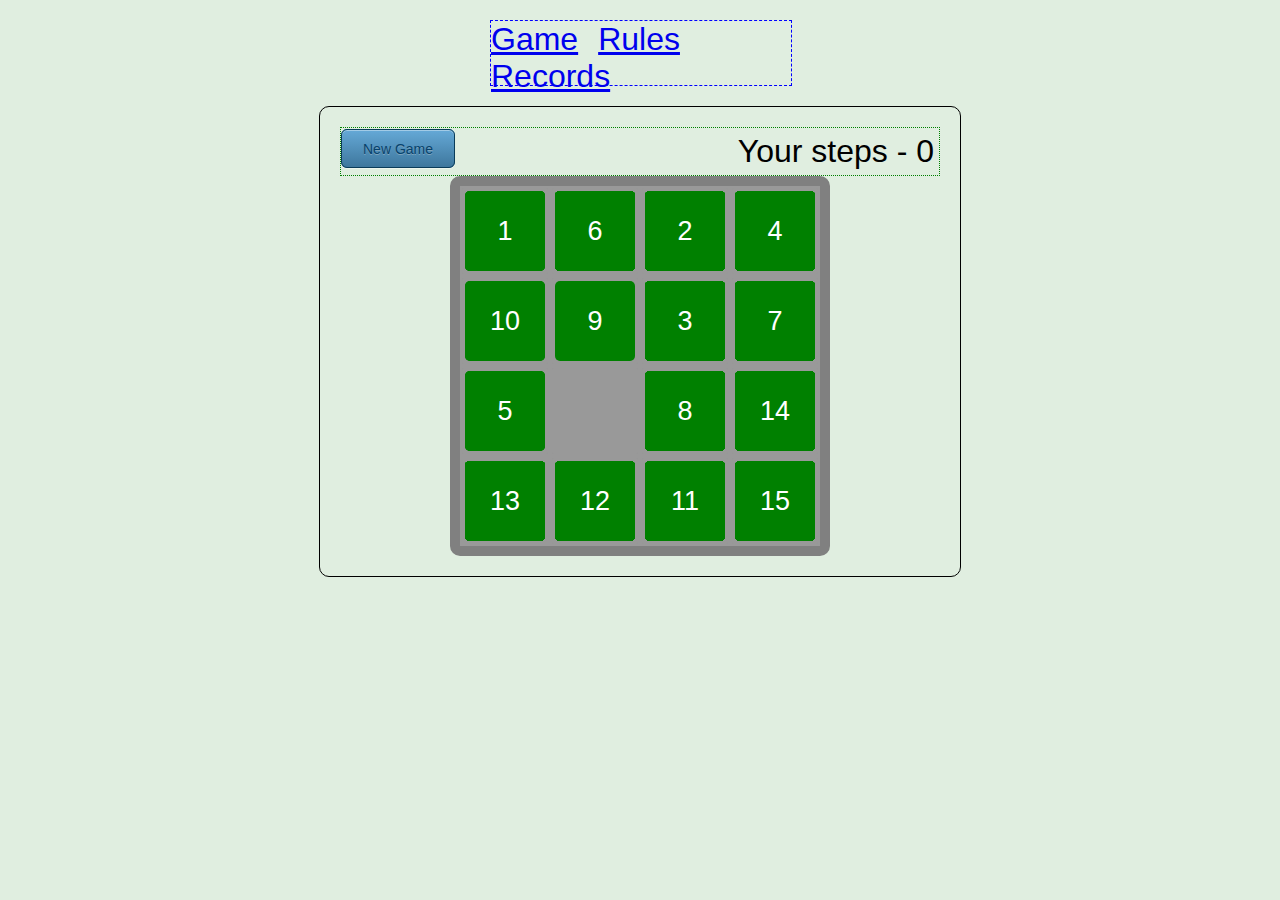
==== index.html @ fa8e1e41 "I made the code more beautiful and readable" ====
<!DOCTYPE html>
<html>
    <head>
        <title></title>
        <link type="text/css" rel="stylesheet" href="css/style.css" />
        <script type="text/javascript" src="js/jquery.js"></script>
        <script type="text/javascript" src="js/underscore.js"></script>
        <script type="text/javascript" src="js/backbone.js"></script>
        <script type="text/javascript" src="js/index.js"></script>
        <script src = "js/myPuzzle15.js"></script>
    </head>
    <body>
        <div id="menu"> <!-- Блок меню -->
            <ul>
                <li><a href="#!/">Game</a></li>
                <li><a href="#!/rules">Rules</a></li>
                <li><a href="#!/records">Records</a></li>
            </ul>
        </div>

        <div id="game" class="block"> <!-- Game -->
                <div class = "buttons">
					<a href='#' class='button' id = 'newGameButton'>New Game</a>
					<p id = "placeShowResult" style = "float:right; margin: 5px">Your steps - </p>
					<div style = "clear: both"></div>
                </div>
                <div class = 'wrapper'></div> <!-- Мы создаем div для будущего игрового поля -->
                <script>init()</script>
        </div>

        <div id="rules" class="block"> <!-- Rules -->
            <h3>Правила игры</h3>
            <p>Пятнашки - головоломка, представляющая собой 15 квадратных костяшек с нанесенными числами от 1 до 15.
			Все костяшки заключены в квадратную коробку размером 4x4 (сторона квадрата коробки в четыре раза длиннее, чем у костяшки).
			Таким образом при размещении костяшек в коробке остается одно пустое место размером с одну костяшку, которое можно использовать
			для перемещения костяшек внутри коробки. Цель игры - упорядочить размещение чисел в коробке, разместив их по возрастанию слева
			направо и сверху вниз, начиная с костяшки с номером 1 в левом верхнем углу и заканчивая пустым местом в правом нижнем углу коробки.</p>
        </div>

        <div id="records" class="block"> <!-- Records -->
            <h3>Рекорды</h3>
            <p>Таблица рекордов будет загружена с сервера</p>
        </div>
    </body>
</html>
---- css/style.css ----
@import url("buttons.css");
html{
	margin:0;
	padding:0;
	width:100%;
	font-size: 100%;
}

body{
	margin:0;
	padding:20px 0 0 0;
	width:100%;
	background:#000;
    font-family: Verdana, Geneva, sans-serif;
    font-size: 2rem;
    background-color: #E0EEE0;
}

#menu{
	border: 1px dashed blue;
}

.buttons{
	border: 1px dotted green;
	
}

.block{
    width: 600px;
    border: 1px solid #000;
    padding: 20px;
    -webkit-border-radius: 10px;
    -moz-border-radius: 10px;
    border-radius: 10px;
	position:relative;
	margin: 0 auto;
}

#menu{
    width: 300px;
	position:relative;
	left:50%;
	margin-left:-150px;
    margin-bottom: 20px;
}
    
	#menu ul{
        padding: 0;
        margin: 0;
        list-style: none;
        height: 2em;
    }
    
	#menu ul li{
        float: left;
        margin-right: 20px;
    }
    /*   ----- style puzzle -----*/

.bones{
    cursor: pointer;
    background-color: green;
    position: absolute;
    -webkit-clip-path: inset(5px 5px 5px 5px round 5px);
}

.boneNumber{
    font-family: arial;
    font-weight: bold;
    font-size: 5em;
    color: white;
    line-height: 100px;
    margin-top: 25px;
    margin-bottom: 25px;
    margin-left: auto;
    margin-right: auto;
    border: 0px solid red;
    padding: 5px;
    width: 100px;
    height: 100px;
    text-align: center;
}

.wrapper{
    background-color: #999;
    border: 10px solid gray;
    border-radius: 10px;
    width: 80%;
    height: 80%;
}

   /* Media Queries */

@media only screen and (max-width: 940px),
only screen and (max-device-width: 940px){
	.block{
		width: 500px;
		border: 3px solid red;
	}
/*wrapper = 500px */
/* width = 720px-940px */
}


@media only screen and (max-width: 720px),
only screen and (max-device-width: 720px){
	.block{
		width: 400px;
		border: 3px solid green;
	}
/*wrapper = 400px */
/*width = 530-720px */
}

@media only screen and (max-width: 530px),
only screen and (max-device-width: 530px){
	.block{
		width: 300px;
		padding: 2px;
	}
/*wrapper = 300px */
/*width = 320-530px */
}

@media only screen and (max-width: 320px),
only screen and (max-device-width: 320px){
	.block{
		width: 98%;
		padding: 2px;
	}
/*wrapper = 80%*/
/*width<320px*/
}
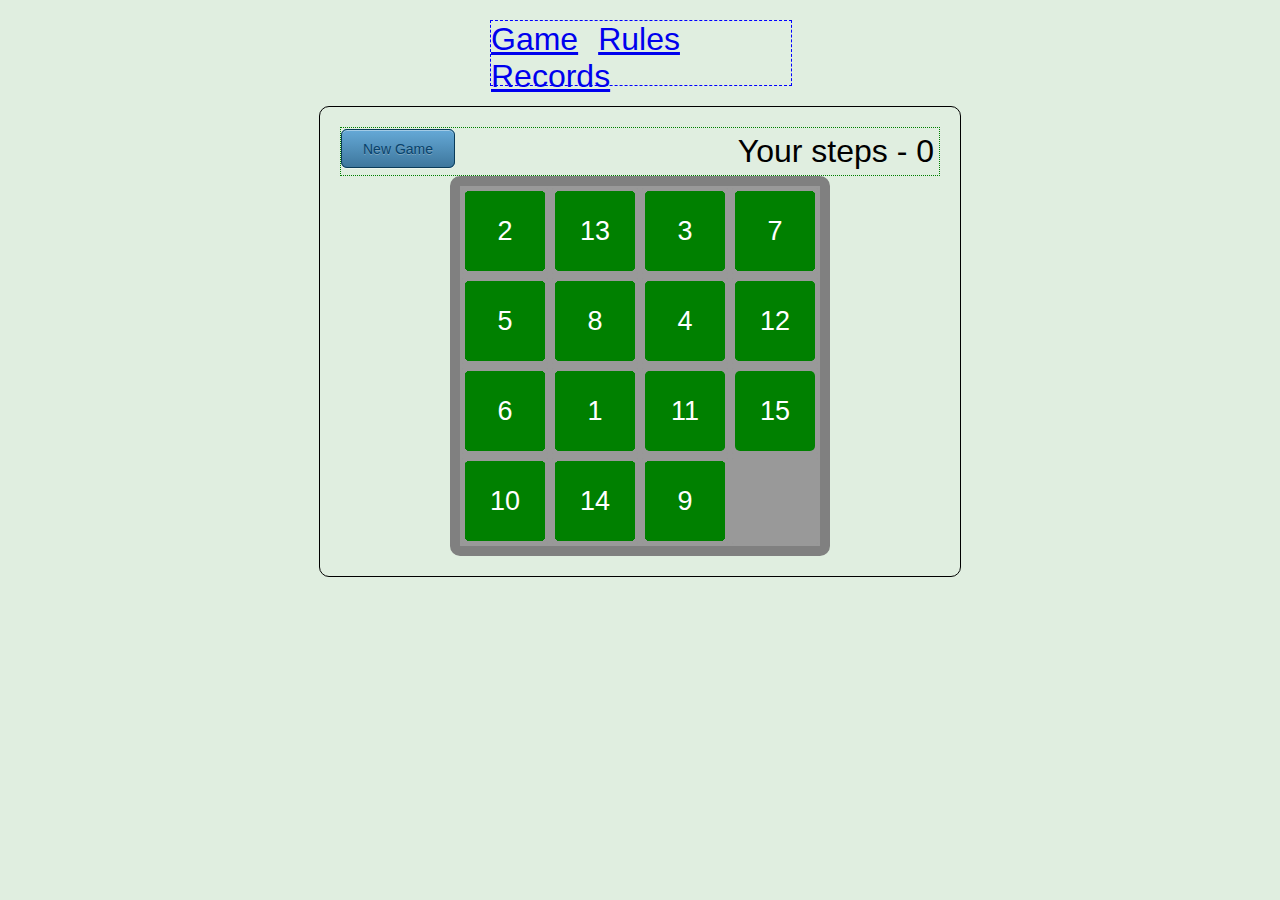
==== commit 6f75fc99: "I added meta utf-8 in index-html" ====
--- a/index.html
+++ b/index.html
@@ -2,7 +2,8 @@
 <html>
     <head>
         <title></title>
-        <link type="text/css" rel="stylesheet" href="css/style.css" />
+        <meta charset = "utf-8">
+		<link type="text/css" rel="stylesheet" href="css/style.css" />
         <script type="text/javascript" src="js/jquery.js"></script>
         <script type="text/javascript" src="js/underscore.js"></script>
         <script type="text/javascript" src="js/backbone.js"></script>
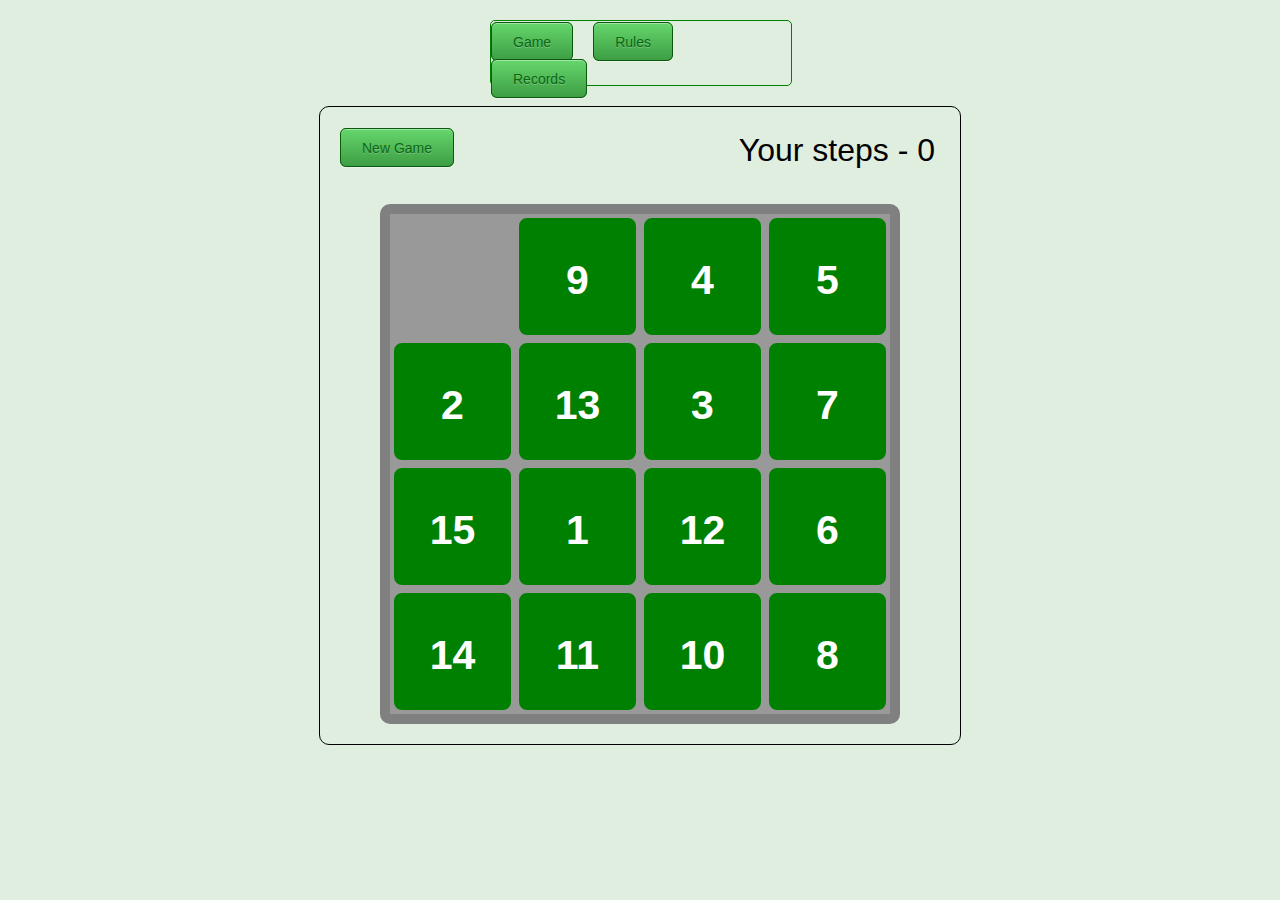
==== commit 99e67f0c: "I added styles buttons for the links of the menu" ====
--- a/index.html
+++ b/index.html
@@ -13,9 +13,9 @@
     <body>
         <div id="menu"> <!-- Блок меню -->
             <ul>
-                <li><a href="#!/">Game</a></li>
-                <li><a href="#!/rules">Rules</a></li>
-                <li><a href="#!/records">Records</a></li>
+                <li><a href="#!/" class = "button">Game</a></li>
+                <li><a href="#!/rules"  class = "button">Rules</a></li>
+                <li><a href="#!/records"  class = "button">Records</a></li>
             </ul>
         </div>
 
--- a/css/style.css
+++ b/css/style.css
@@ -17,12 +17,21 @@
 }
 
 #menu{
-	border: 1px dashed blue;
-}
-
+	border: 1px solid green;
+	border-radius: 5px;
+}
+
+#rules h3 {
+	text-align: center;
+}
+
+#rules p {
+	text-align: justify;
+}
 .buttons{
-	border: 1px dotted green;
-	
+	/*border: 1px dotted green;*/
+	margin-bottom: 30px;
+
 }
 
 .block{
@@ -43,25 +52,34 @@
 	margin-left:-150px;
     margin-bottom: 20px;
 }
-    
+
 	#menu ul{
         padding: 0;
         margin: 0;
         list-style: none;
         height: 2em;
     }
-    
+
 	#menu ul li{
         float: left;
         margin-right: 20px;
     }
     /*   ----- style puzzle -----*/
 
-.bones{
+.bones, .bones-white{
     cursor: pointer;
     background-color: green;
     position: absolute;
-    -webkit-clip-path: inset(5px 5px 5px 5px round 5px);
+	width: 125px;
+	height: 125px;
+    /*-webkit-clip-path: inset(5px 5px 5px 5px round 5px);*/
+	border: 4px solid #999;
+	box-sizing: border-box;
+	border-radius: 12px;
+}
+
+.bones-white{
+	background-color: #999;
 }
 
 .boneNumber{
@@ -85,9 +103,112 @@
     background-color: #999;
     border: 10px solid gray;
     border-radius: 10px;
-    width: 80%;
-    height: 80%;
-}
+    width: 500px;
+    height: 500px;
+	margin: 0 auto;
+	position: relative;
+}
+
+	.b-00{
+		top: 0;
+		left: 0;
+	}
+
+	.b-01{
+		top: 0;
+		left: 125px;
+	}
+
+	.b-02{
+		top: 0;
+		left: 250px;
+	}
+
+	.b-03{
+		top: 0;
+		left: 375px;
+	}
+
+	.b-04{
+		top: 125px;
+		left: 0;
+	}
+
+	.b-05{
+		top: 125px;
+		left: 125px;
+	}
+
+	.b-06{
+		top: 125px;
+		left: 250px;
+	}
+
+	.b-07{
+		top: 125px;
+		left: 375px;
+	}
+
+	.b-08{
+		top: 250px;
+		left: 0;
+	}
+
+	.b-09{
+		top: 250px;
+		left: 125px;
+	}
+
+	.b-10{
+		top: 250px;
+		left: 250px;
+	}
+
+	.b-11{
+		top: 250px;
+		left: 375px;
+	}
+
+	.b-12{
+		top: 375px;
+		left: 0;
+	}
+
+	.b-13{
+		top: 375px;
+		left: 125px;
+	}
+
+	.b-14{
+		top: 375px;
+		left: 250px;
+	}
+
+	.b-15{
+		top: 375px;
+		left: 375px;
+	}
+
+	.bone-text{
+		color: white;
+		text-align: center;
+		font-weight: bold;
+		font-family: arial;
+		line-height: 125px;
+		font-size: 41px;
+
+	}
+
+	.borders{
+		position: absolute;
+		top: 0;
+		left: 0;
+		width: 125px;
+		height: 125px;
+		background-color: none;
+		border: 5px solid #999;
+		border-radius: 5px;
+	}
 
    /* Media Queries */
 
@@ -97,7 +218,106 @@
 		width: 500px;
 		border: 3px solid red;
 	}
-/*wrapper = 500px */
+	.wrapper{
+		width: 400px;
+		height: 400px;
+	}
+
+	.b-00{
+		top: 0;
+		left: 0;
+	}
+
+	.b-01{
+		top: 0;
+		left: 100px;
+	}
+
+	.b-02{
+		top: 0;
+		left: 200px;
+	}
+
+	.b-03{
+		top: 0;
+		left: 300px;
+	}
+
+	.b-04{
+		top: 100px;
+		left: 0;
+	}
+
+	.b-05{
+		top: 100px;
+		left: 100px;
+	}
+
+	.b-06{
+		top: 100px;
+		left: 200px;
+	}
+
+	.b-07{
+		top: 100px;
+		left: 300px;
+	}
+
+	.b-08{
+		top: 200px;
+		left: 0;
+	}
+
+	.b-09{
+		top: 200px;
+		left: 100px;
+	}
+
+	.b-10{
+		top: 200px;
+		left: 200px;
+	}
+
+	.b-11{
+		top: 200px;
+		left: 300px;
+	}
+
+	.b-12{
+		top: 300px;
+		left: 0;
+	}
+
+	.b-13{
+		top: 300px;
+		left: 100px;
+	}
+
+	.b-14{
+		top: 300px;
+		left: 200px;
+	}
+
+	.b-15{
+		top: 300px;
+		left: 300px;
+	}
+
+	.bones, .bones-white{
+    width: 100px;
+	height: 100px;
+	border: 3px solid #999;
+	border-radius: 9px;
+	}
+
+	.bone-text{
+		line-height: 100px;
+		font-size: 33px;
+
+	}
+
+
+/*block = 500px */
 /* width = 720px-940px */
 }
 
@@ -108,7 +328,106 @@
 		width: 400px;
 		border: 3px solid green;
 	}
-/*wrapper = 400px */
+	.wrapper{
+		width: 300px;
+		height: 300px;
+	}
+
+	.b-00{
+		top: 0;
+		left: 0;
+	}
+
+	.b-01{
+		top: 0;
+		left: 75px;
+	}
+
+	.b-02{
+		top: 0;
+		left: 150px;
+	}
+
+	.b-03{
+		top: 0;
+		left: 225px;
+	}
+
+	.b-04{
+		top: 75px;
+		left: 0;
+	}
+
+	.b-05{
+		top: 75px;
+		left: 75px;
+	}
+
+	.b-06{
+		top: 75px;
+		left: 150px;
+	}
+
+	.b-07{
+		top: 75px;
+		left: 225px;
+	}
+
+	.b-08{
+		top: 150px;
+		left: 0;
+	}
+
+	.b-09{
+		top: 150px;
+		left: 75px;
+	}
+
+	.b-10{
+		top: 150px;
+		left: 150px;
+	}
+
+	.b-11{
+		top: 150px;
+		left: 225px;
+	}
+
+	.b-12{
+		top: 225px;
+		left: 0;
+	}
+
+	.b-13{
+		top: 225px;
+		left: 75px;
+	}
+
+	.b-14{
+		top: 225px;
+		left: 150px;
+	}
+
+	.b-15{
+		top: 225px;
+		left: 225px;
+	}
+
+	.bones, .bones-white{
+    width: 75px;
+	height: 75px;
+	border: 2px solid #999;
+	border-radius: 8px;
+	}
+
+	.bone-text{
+		line-height: 75px;
+		font-size: 25px;
+
+	}
+
+
+/*block = 400px */
 /*width = 530-720px */
 }
 
@@ -118,16 +437,213 @@
 		width: 300px;
 		padding: 2px;
 	}
-/*wrapper = 300px */
+	.wrapper{
+		width: 200px;
+		height: 200px;
+	}
+
+	.b-00{
+		top: 0;
+		left: 0;
+	}
+
+	.b-01{
+		top: 0;
+		left: 50px;
+	}
+
+	.b-02{
+		top: 0;
+		left: 100px;
+	}
+
+	.b-03{
+		top: 0;
+		left: 150px;
+	}
+
+	.b-04{
+		top: 50px;
+		left: 0;
+	}
+
+	.b-05{
+		top: 50px;
+		left: 50px;
+	}
+
+	.b-06{
+		top: 50px;
+		left: 100px;
+	}
+
+	.b-07{
+		top: 50px;
+		left: 150px;
+	}
+
+	.b-08{
+		top: 100px;
+		left: 0;
+	}
+
+	.b-09{
+		top: 100px;
+		left: 50px;
+	}
+
+	.b-10{
+		top: 100px;
+		left: 100px;
+	}
+
+	.b-11{
+		top: 100px;
+		left: 150px;
+	}
+
+	.b-12{
+		top: 150px;
+		left: 0;
+	}
+
+	.b-13{
+		top: 150px;
+		left: 50px;
+	}
+
+	.b-14{
+		top: 150px;
+		left: 100px;
+	}
+
+	.b-15{
+		top: 150px;
+		left: 150px;
+	}
+
+	.bones, .bones-white{
+    width: 50px;
+	height: 50px;
+	border: 1px solid #999;
+	border-radius: 4px;
+	}
+
+	.bone-text{
+		line-height: 50px;
+		font-size: 16px;
+
+	}
+
+/*block = 300px */
 /*width = 320-530px */
 }
 
 @media only screen and (max-width: 320px),
 only screen and (max-device-width: 320px){
 	.block{
-		width: 98%;
+		width: 96%;
 		padding: 2px;
 	}
+	.wrapper{
+		width: 160px;
+		height: 160px;
+	}
+
+	.b-00{
+		top: 0;
+		left: 0;
+	}
+
+	.b-01{
+		top: 0;
+		left: 40px;
+	}
+
+	.b-02{
+		top: 0;
+		left: 80px;
+	}
+
+	.b-03{
+		top: 0;
+		left: 120px;
+	}
+
+	.b-04{
+		top: 40px;
+		left: 0;
+	}
+
+	.b-05{
+		top: 40px;
+		left: 40px;
+	}
+
+	.b-06{
+		top: 40px;
+		left: 80px;
+	}
+
+	.b-07{
+		top: 40px;
+		left: 120px;
+	}
+
+	.b-08{
+		top: 80px;
+		left: 0;
+	}
+
+	.b-09{
+		top: 80px;
+		left: 40px;
+	}
+
+	.b-10{
+		top: 80px;
+		left: 80px;
+	}
+
+	.b-11{
+		top: 80px;
+		left: 120px;
+	}
+
+	.b-12{
+		top: 120px;
+		left: 0;
+	}
+
+	.b-13{
+		top: 120px;
+		left: 40px;
+	}
+
+	.b-14{
+		top: 120px;
+		left: 80px;
+	}
+
+	.b-15{
+		top: 120px;
+		left: 120px;
+	}
+
+	.bones, .bones-white{
+    width: 40px;
+	height: 40px;
+	border: 1px solid #999;
+	border-radius: 4px;
+	}
+
+	.bone-text{
+		line-height: 40px;
+		font-size: 13px;
+		font-weight: normal;
+
+	}
+
 /*wrapper = 80%*/
 /*width<320px*/
 }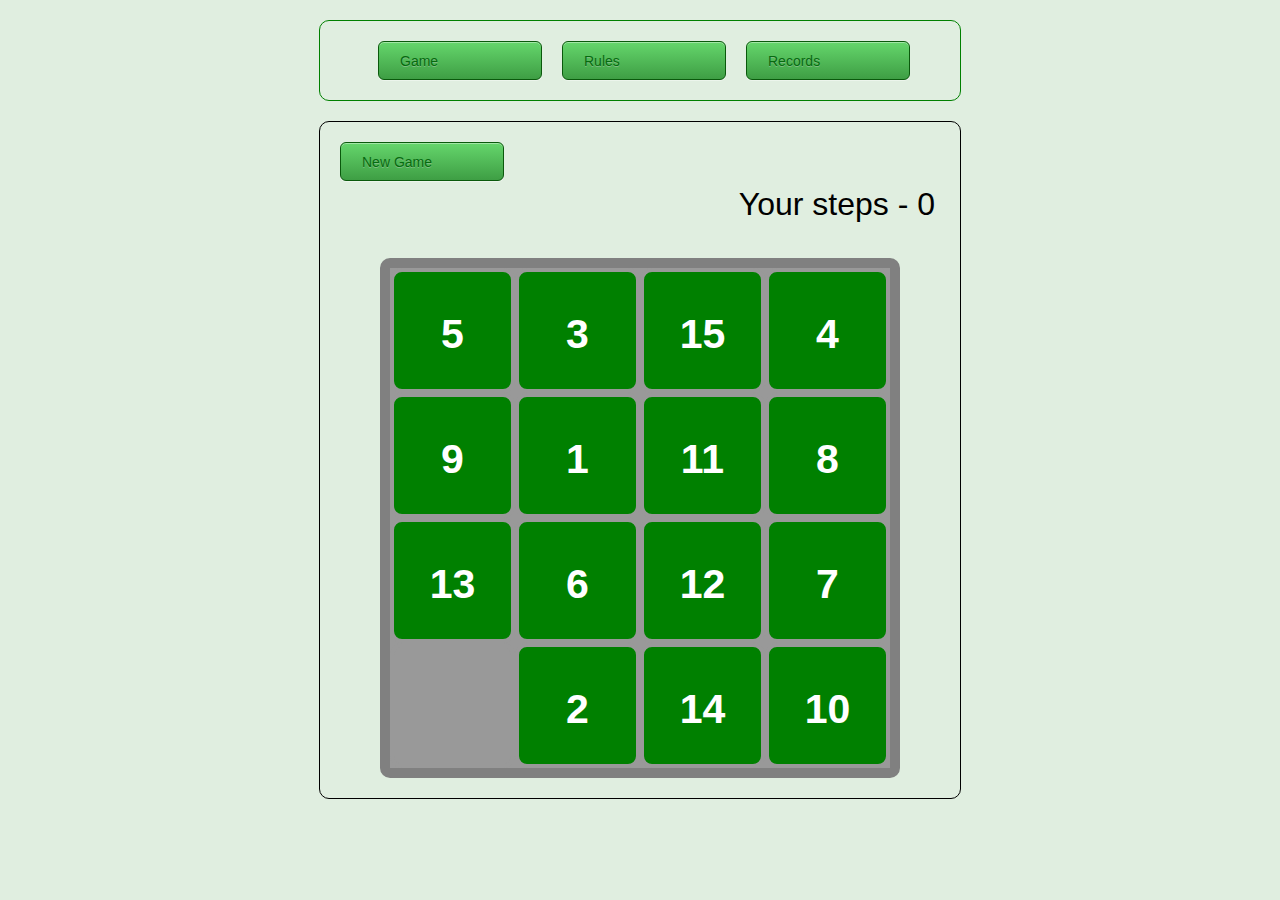
==== commit 8e977e59: "I finished work with layout of the buttons. I added file normalize.css. Buttons works correctly" ====
--- a/index.html
+++ b/index.html
@@ -3,7 +3,8 @@
     <head>
         <title></title>
         <meta charset = "utf-8">
-		<link type="text/css" rel="stylesheet" href="css/style.css" />
+		<link type="text/css" rel="stylesheet" href="css/normalize.css" />
+        <link type="text/css" rel="stylesheet" href="css/style.css" />
         <script type="text/javascript" src="js/jquery.js"></script>
         <script type="text/javascript" src="js/underscore.js"></script>
         <script type="text/javascript" src="js/backbone.js"></script>
@@ -21,7 +22,7 @@
 
         <div id="game" class="block"> <!-- Game -->
                 <div class = "buttons">
-					<a href='#' class='button' id = 'newGameButton'>New Game</a>
+					<a href='#' class='button-new-game' id = 'newGameButton'>New Game</a>
 					<p id = "placeShowResult" style = "float:right; margin: 5px">Your steps - </p>
 					<div style = "clear: both"></div>
                 </div>
--- a/css/style.css
+++ b/css/style.css
@@ -1,4 +1,5 @@
 @import url("buttons.css");
+
 html{
 	margin:0;
 	padding:0;
@@ -16,10 +17,34 @@
     background-color: #E0EEE0;
 }
 
+/*#menu - это оболочка блока кнопок меню*/
 #menu{
+	width: 600px;
+	padding: 20px;
 	border: 1px solid green;
-	border-radius: 5px;
-}
+	border-radius: 10px;
+	-webkit-border-radius: 10px;
+  -moz-border-radius: 10px;
+  position: relative;
+  margin: 0 auto;
+  margin-bottom: 20px;
+  overflow: hidden;
+}
+
+	#menu ul{
+        padding: 0;
+        margin: 0;
+        list-style: none;
+    }
+
+    #menu ul li{
+        float: left;
+        margin-right: 20px;
+    }
+
+    #menu ul li:first-child{
+    	margin-left: 38px;
+    }
 
 #rules h3 {
 	text-align: center;
@@ -28,12 +53,13 @@
 #rules p {
 	text-align: justify;
 }
+
 .buttons{
-	/*border: 1px dotted green;*/
 	margin-bottom: 30px;
 
 }
 
+/*.block - это оболочка игрового поля*/
 .block{
     width: 600px;
     border: 1px solid #000;
@@ -45,25 +71,6 @@
 	margin: 0 auto;
 }
 
-#menu{
-    width: 300px;
-	position:relative;
-	left:50%;
-	margin-left:-150px;
-    margin-bottom: 20px;
-}
-
-	#menu ul{
-        padding: 0;
-        margin: 0;
-        list-style: none;
-        height: 2em;
-    }
-
-	#menu ul li{
-        float: left;
-        margin-right: 20px;
-    }
     /*   ----- style puzzle -----*/
 
 .bones, .bones-white{
@@ -218,6 +225,23 @@
 		width: 500px;
 		border: 3px solid red;
 	}
+
+	#menu{
+		width: 500px;
+	}
+
+	#menu ul li:first-child{
+		margin-left: 10px;
+	}
+
+	#menu ul li:last-child{
+		margin-right: 10px;
+	}
+
+	.button{
+		width: 100px;
+	}
+
 	.wrapper{
 		width: 400px;
 		height: 400px;
@@ -328,6 +352,23 @@
 		width: 400px;
 		border: 3px solid green;
 	}
+
+	#menu{
+		width: 400px;
+	}
+
+	#menu ul li:first-child{
+		margin-left: 8px;
+	}
+
+	#menu ul li:last-child{
+		margin-right: 0;
+	}
+
+	.button{
+		width: 70px;
+	}
+
 	.wrapper{
 		width: 300px;
 		height: 300px;
@@ -437,6 +478,34 @@
 		width: 300px;
 		padding: 2px;
 	}
+
+	#menu{
+		width: 300px;
+		padding: 2px;
+	}
+
+	#menu ul{
+		position: relative;
+	}
+
+	#menu ul li{
+		float: none;
+		display: block;
+		margin: 0 auto;
+		padding-bottom: 10px;
+
+	}
+
+	#menu ul li:first-child{
+		margin-left: 0;
+		padding-top: 10px;
+	}
+
+	.button{
+		width: 75%;
+		margin: 0 auto;
+	}
+
 	.wrapper{
 		width: 200px;
 		height: 200px;
@@ -545,6 +614,12 @@
 		width: 96%;
 		padding: 2px;
 	}
+
+	#menu{
+		width: 96%;
+		padding: 2px;
+	}
+
 	.wrapper{
 		width: 160px;
 		height: 160px;
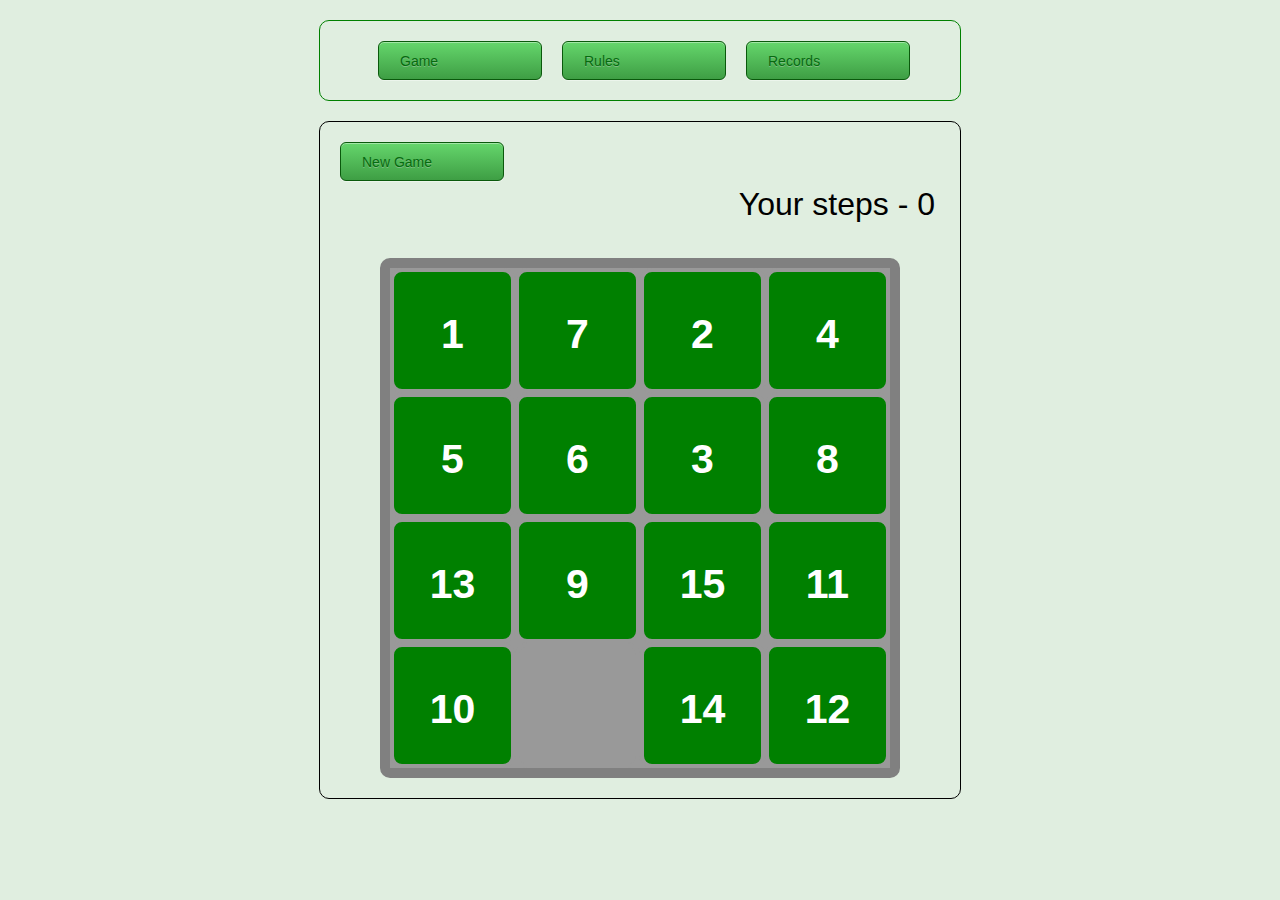
==== commit 9819e1fc: "I added jquery-ui and jquery-ui-touch-punch and meta tag viewport" ====
--- a/index.html
+++ b/index.html
@@ -3,9 +3,12 @@
     <head>
         <title></title>
         <meta charset = "utf-8">
-		<link type="text/css" rel="stylesheet" href="css/normalize.css" />
+		<meta name = "viewport" content = "width=device-width, height=device-height, target-densitydpi=device-dpi, initial-scale=1">
+        <link type="text/css" rel="stylesheet" href="css/normalize.css" />
         <link type="text/css" rel="stylesheet" href="css/style.css" />
         <script type="text/javascript" src="js/jquery.js"></script>
+        <script type="text/javascript" src="js/jquery-ui.js"></script>
+        <script src="jquery-ui-touch-punch.js"></script>
         <script type="text/javascript" src="js/underscore.js"></script>
         <script type="text/javascript" src="js/backbone.js"></script>
         <script type="text/javascript" src="js/index.js"></script>
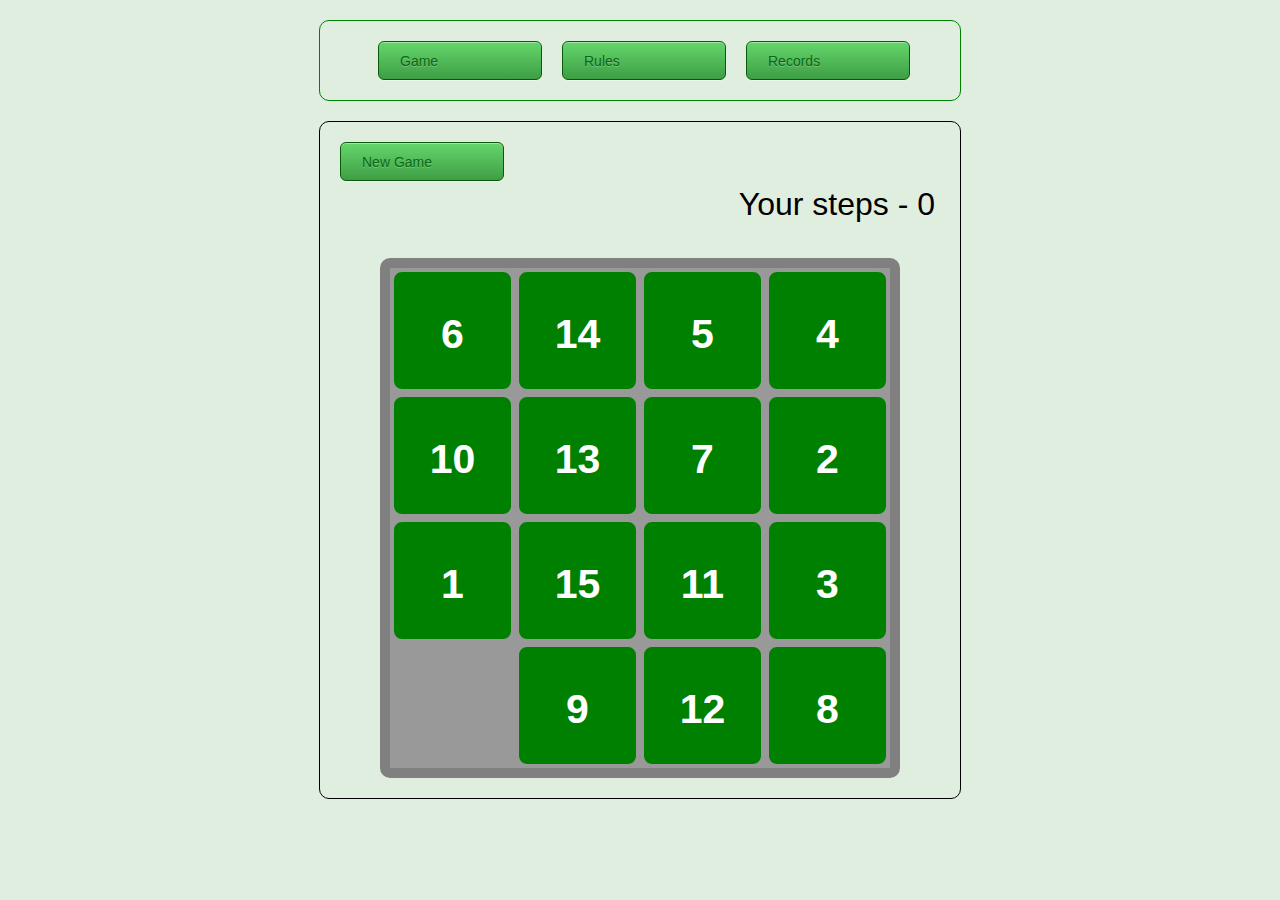
==== commit 04874b1c: "I added file jquery-ui-css and added link for it in index_html I think it may be useful in modal win" ====
--- a/index.html
+++ b/index.html
@@ -6,6 +6,7 @@
 		<meta name = "viewport" content = "width=device-width, height=device-height, target-densitydpi=device-dpi, initial-scale=1">
         <link type="text/css" rel="stylesheet" href="css/normalize.css" />
         <link type="text/css" rel="stylesheet" href="css/style.css" />
+        <link type="text/css" rel="stylesheet" href="css/jquery-ui.css" />
         <script type="text/javascript" src="js/jquery.js"></script>
         <script type="text/javascript" src="js/jquery-ui.js"></script>
         <script src="jquery-ui-touch-punch.js"></script>
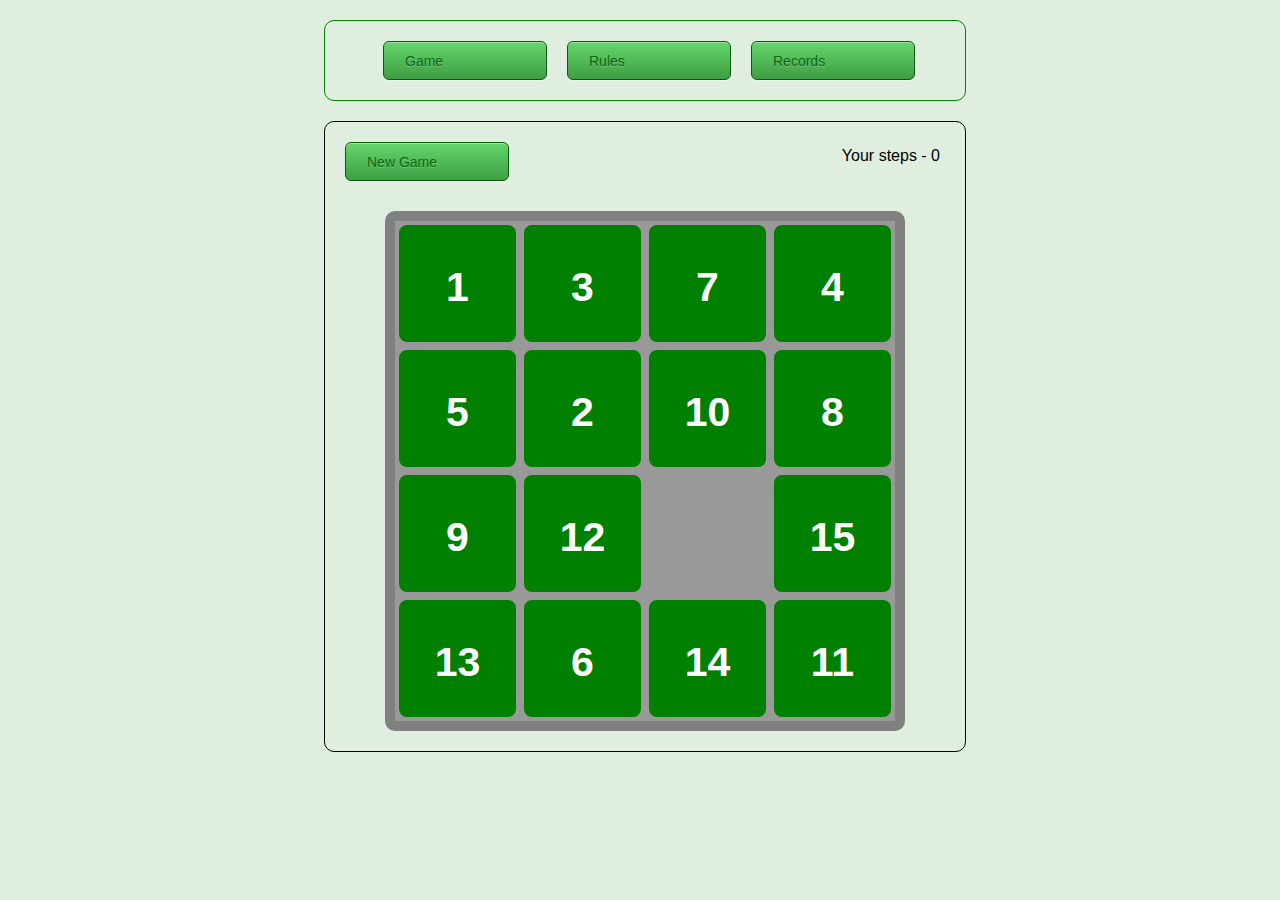
==== commit a98d2612: "I fixed path for the file jquery-ui-touch-punch in index-html" ====
--- a/index.html
+++ b/index.html
@@ -9,7 +9,7 @@
         <link type="text/css" rel="stylesheet" href="css/jquery-ui.css" />
         <script type="text/javascript" src="js/jquery.js"></script>
         <script type="text/javascript" src="js/jquery-ui.js"></script>
-        <script src="jquery-ui-touch-punch.js"></script>
+        <script type="text/javascript" src="js/jquery-ui-touch-punch.js"></script>
         <script type="text/javascript" src="js/underscore.js"></script>
         <script type="text/javascript" src="js/backbone.js"></script>
         <script type="text/javascript" src="js/index.js"></script>
--- a/css/style.css
+++ b/css/style.css
@@ -9,11 +9,11 @@
 
 body{
 	margin:0;
-	padding:20px 0 0 0;
+	padding:20px 5px 5px 5px;
 	width:100%;
 	background:#000;
     font-family: Verdana, Geneva, sans-serif;
-    font-size: 2rem;
+    font-size: 1rem;
     background-color: #E0EEE0;
 }
 
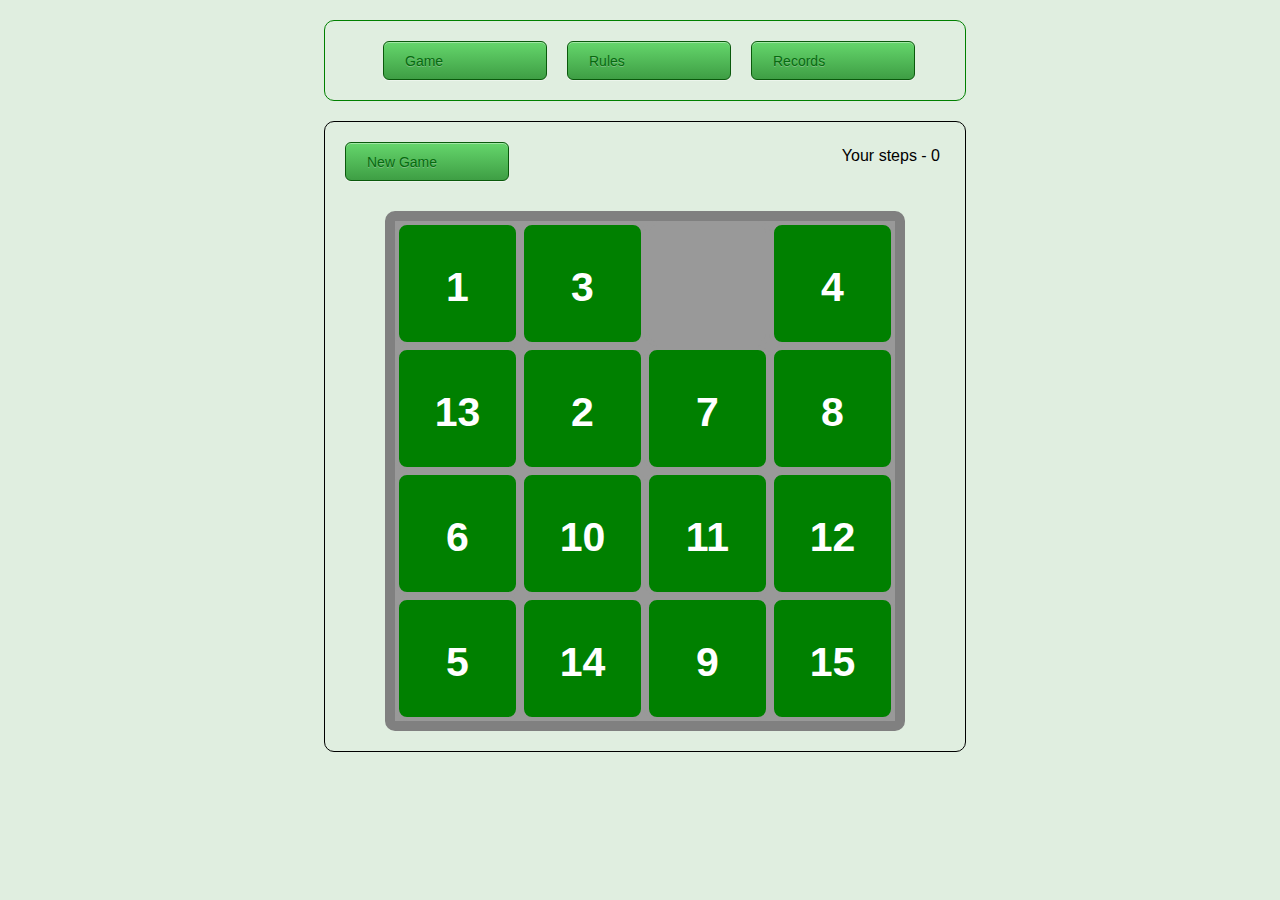
==== commit ceff8ba7: "I added Prevent Default and Stop Propagation" ====
--- a/index.html
+++ b/index.html
@@ -13,7 +13,7 @@
         <script type="text/javascript" src="js/underscore.js"></script>
         <script type="text/javascript" src="js/backbone.js"></script>
         <script type="text/javascript" src="js/index.js"></script>
-        <script src = "js/myPuzzle15.js"></script>
+        <script type="text/javascript" src = "js/myPuzzle15.js"></script>
     </head>
     <body>
         <div id="menu"> <!-- Блок меню -->
